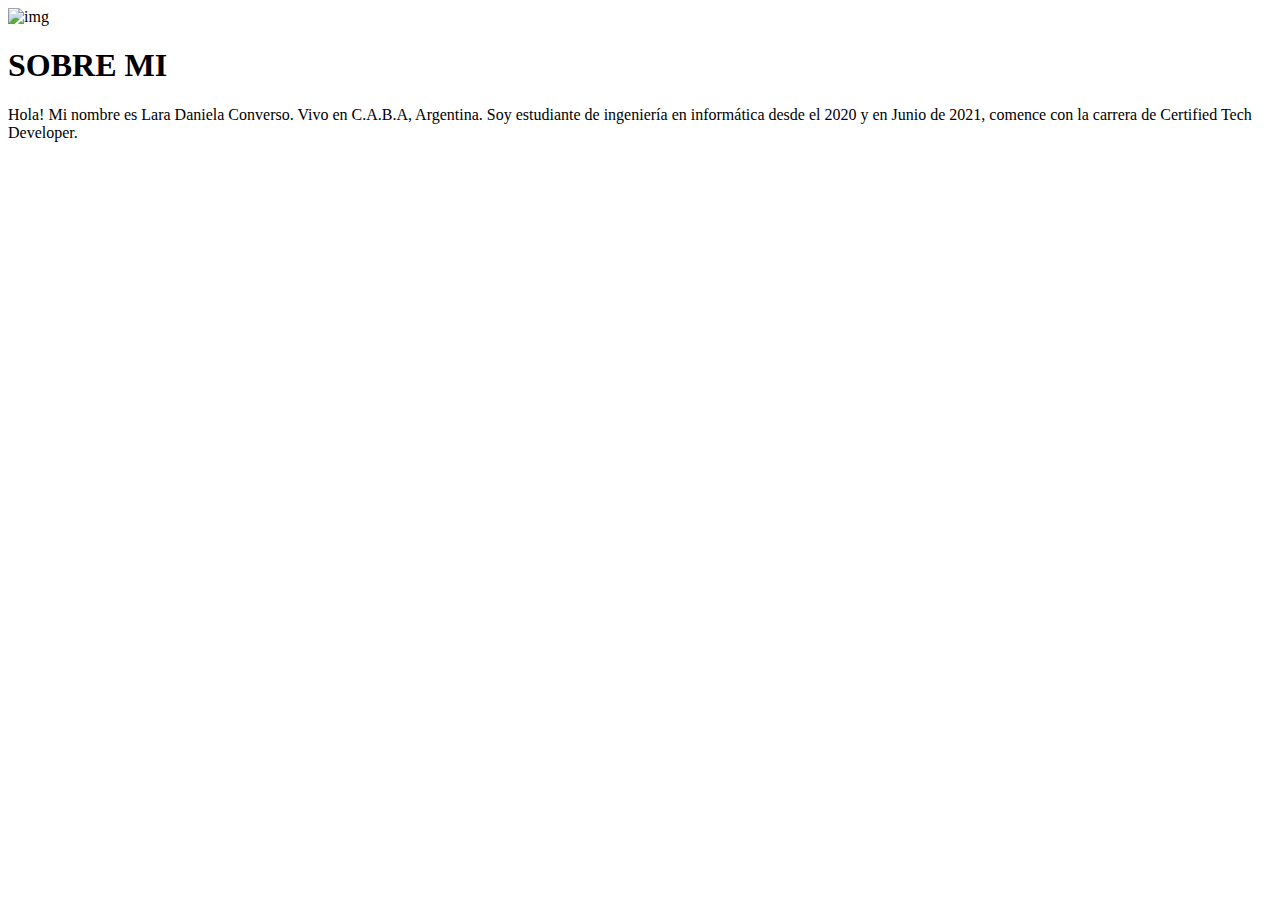
==== Ejercicio-CV personal/sobremi.html @ e37fca12 "adding  the rest of the projects" ====
<!DOCTYPE html>
<html lang="en">
<head>
    <meta charset="UTF-8">
    <meta http-equiv="X-UA-Compatible" content="IE=edge">
    <meta name="viewport" content="width=device-width, initial-scale=1.0">
    <title>Lara Converso: Sobre mi</title>
</head>
<body>
    <head id="banner">
        <div>
            <img src="" alt="img" class="img">
        </div>
        <h1>SOBRE MI</h1>
    </head>
    <main>
        <section>
            <p>
                Hola! Mi nombre es Lara Daniela Converso. Vivo en C.A.B.A, Argentina. Soy estudiante de ingeniería en informática desde el 2020 y en Junio de 2021, comence con la carrera de Certified Tech Developer.<br>
                
            </p>
        </section>
    </main>
    <footer>

    </footer>
</body>
</html>
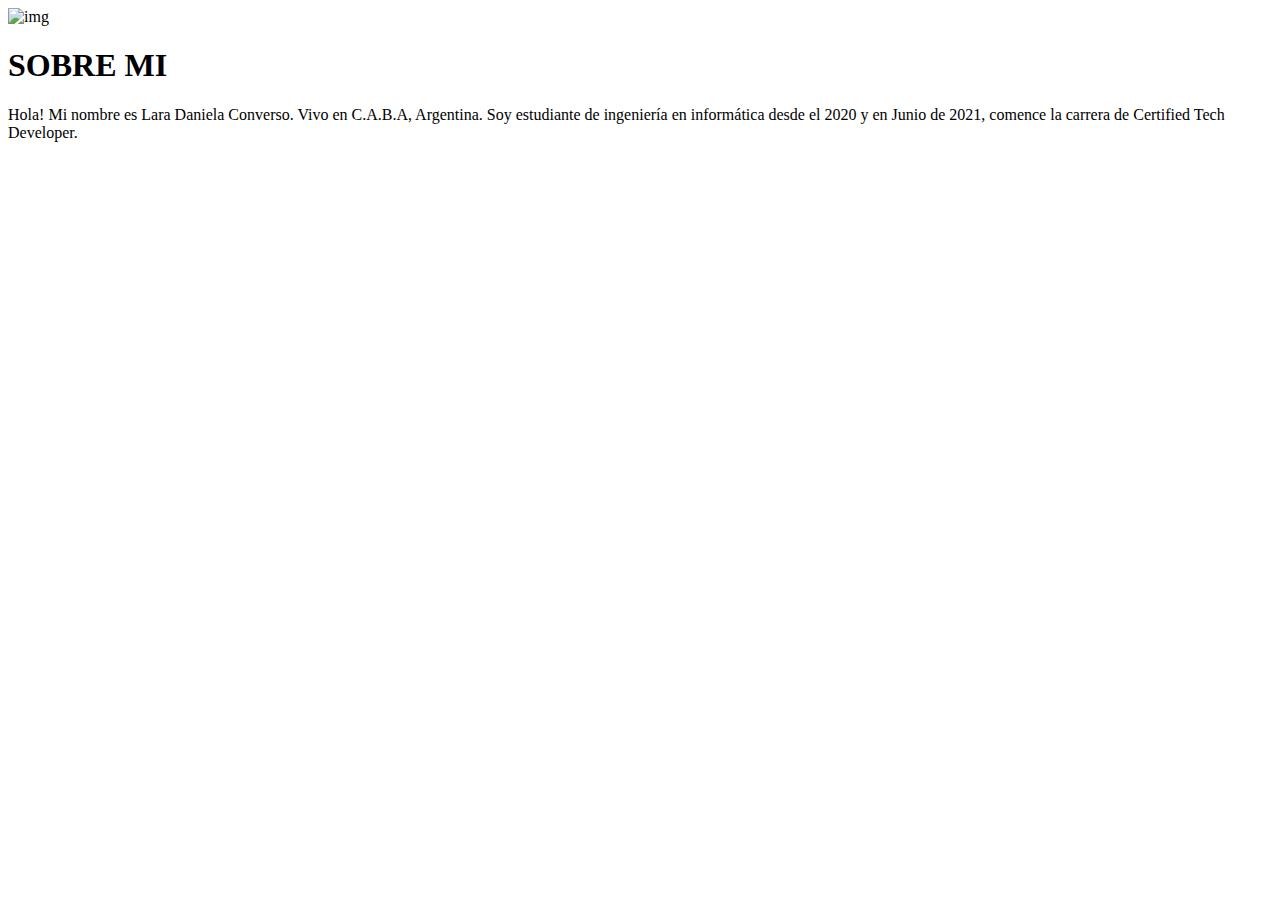
==== commit 639743ee: "Update" ====
--- a/Ejercicio-CV personal/sobremi.html
+++ b/Ejercicio-CV personal/sobremi.html
@@ -16,8 +16,7 @@
     <main>
         <section>
             <p>
-                Hola! Mi nombre es Lara Daniela Converso. Vivo en C.A.B.A, Argentina. Soy estudiante de ingeniería en informática desde el 2020 y en Junio de 2021, comence con la carrera de Certified Tech Developer.<br>
-                
+                Hola! Mi nombre es Lara Daniela Converso. Vivo en C.A.B.A, Argentina. Soy estudiante de ingeniería en informática desde el 2020 y en Junio de 2021, comence la carrera de Certified Tech Developer.<br>
             </p>
         </section>
     </main>
